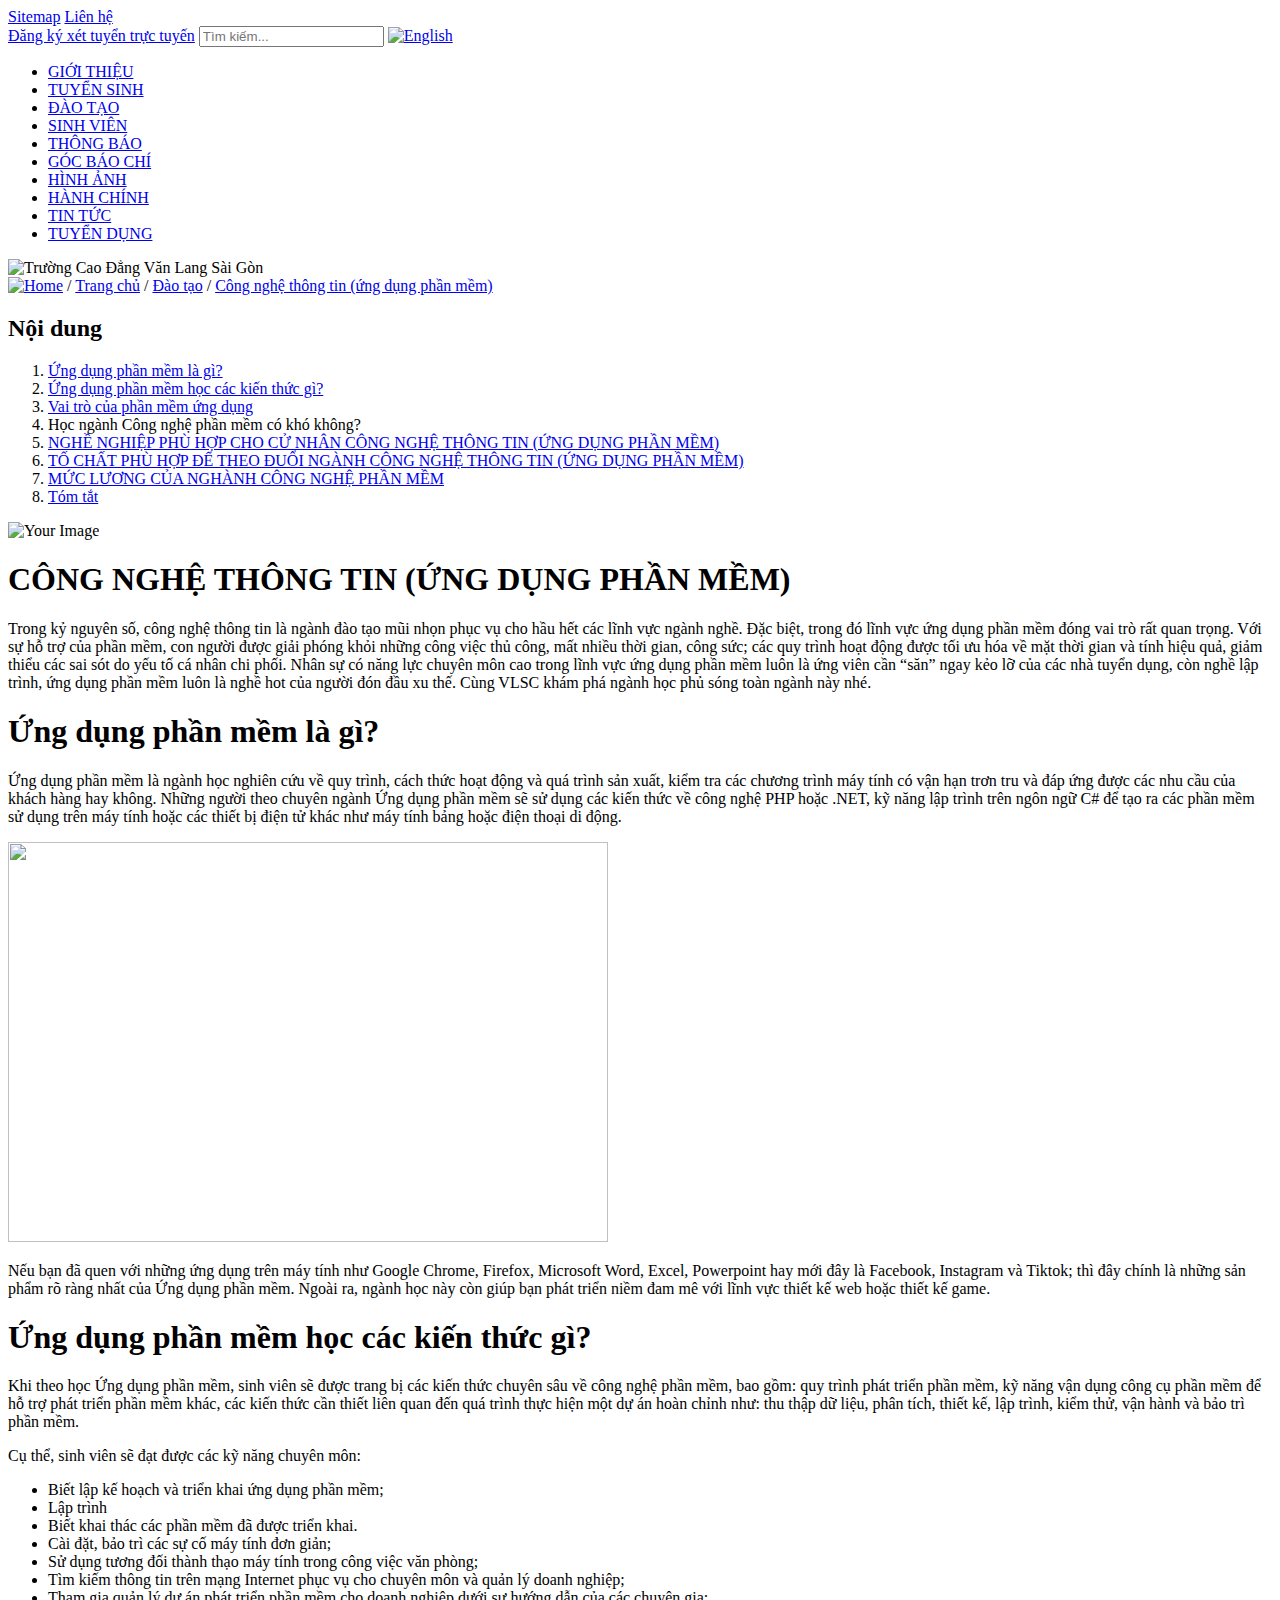
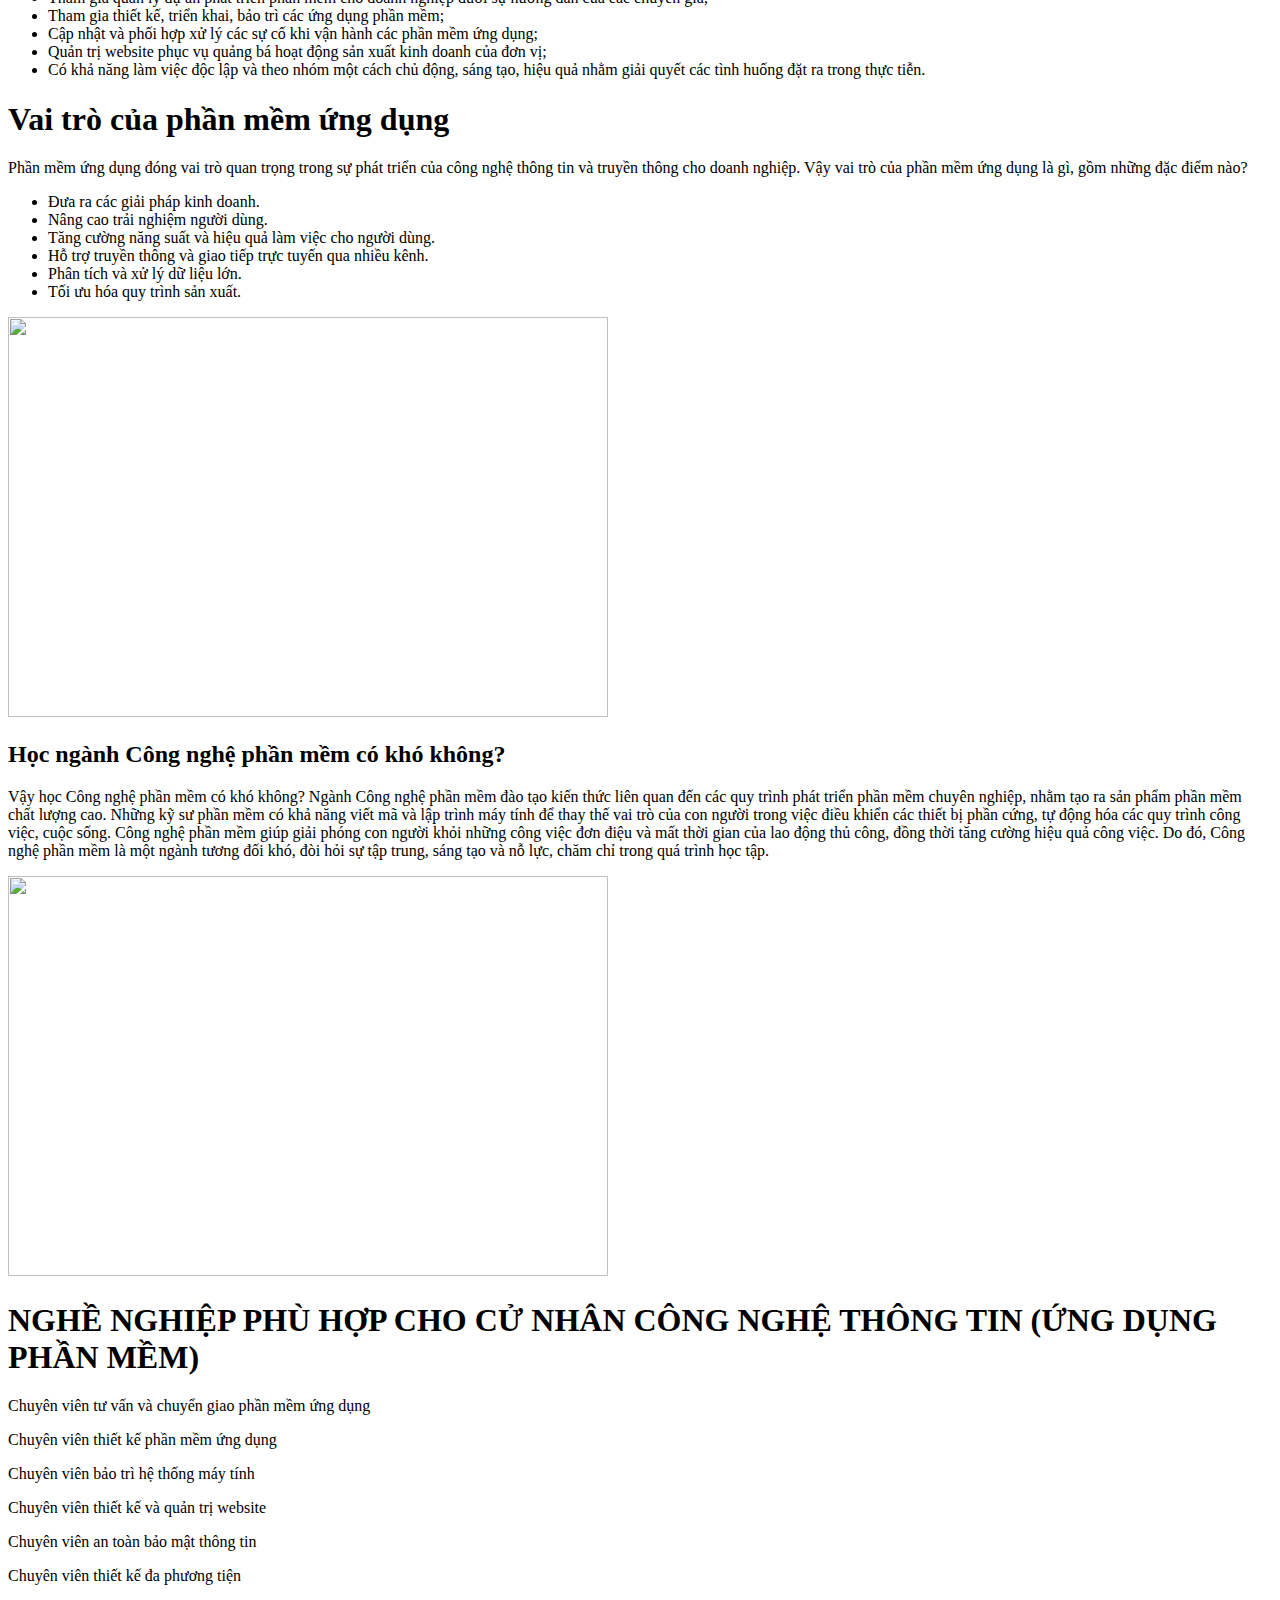
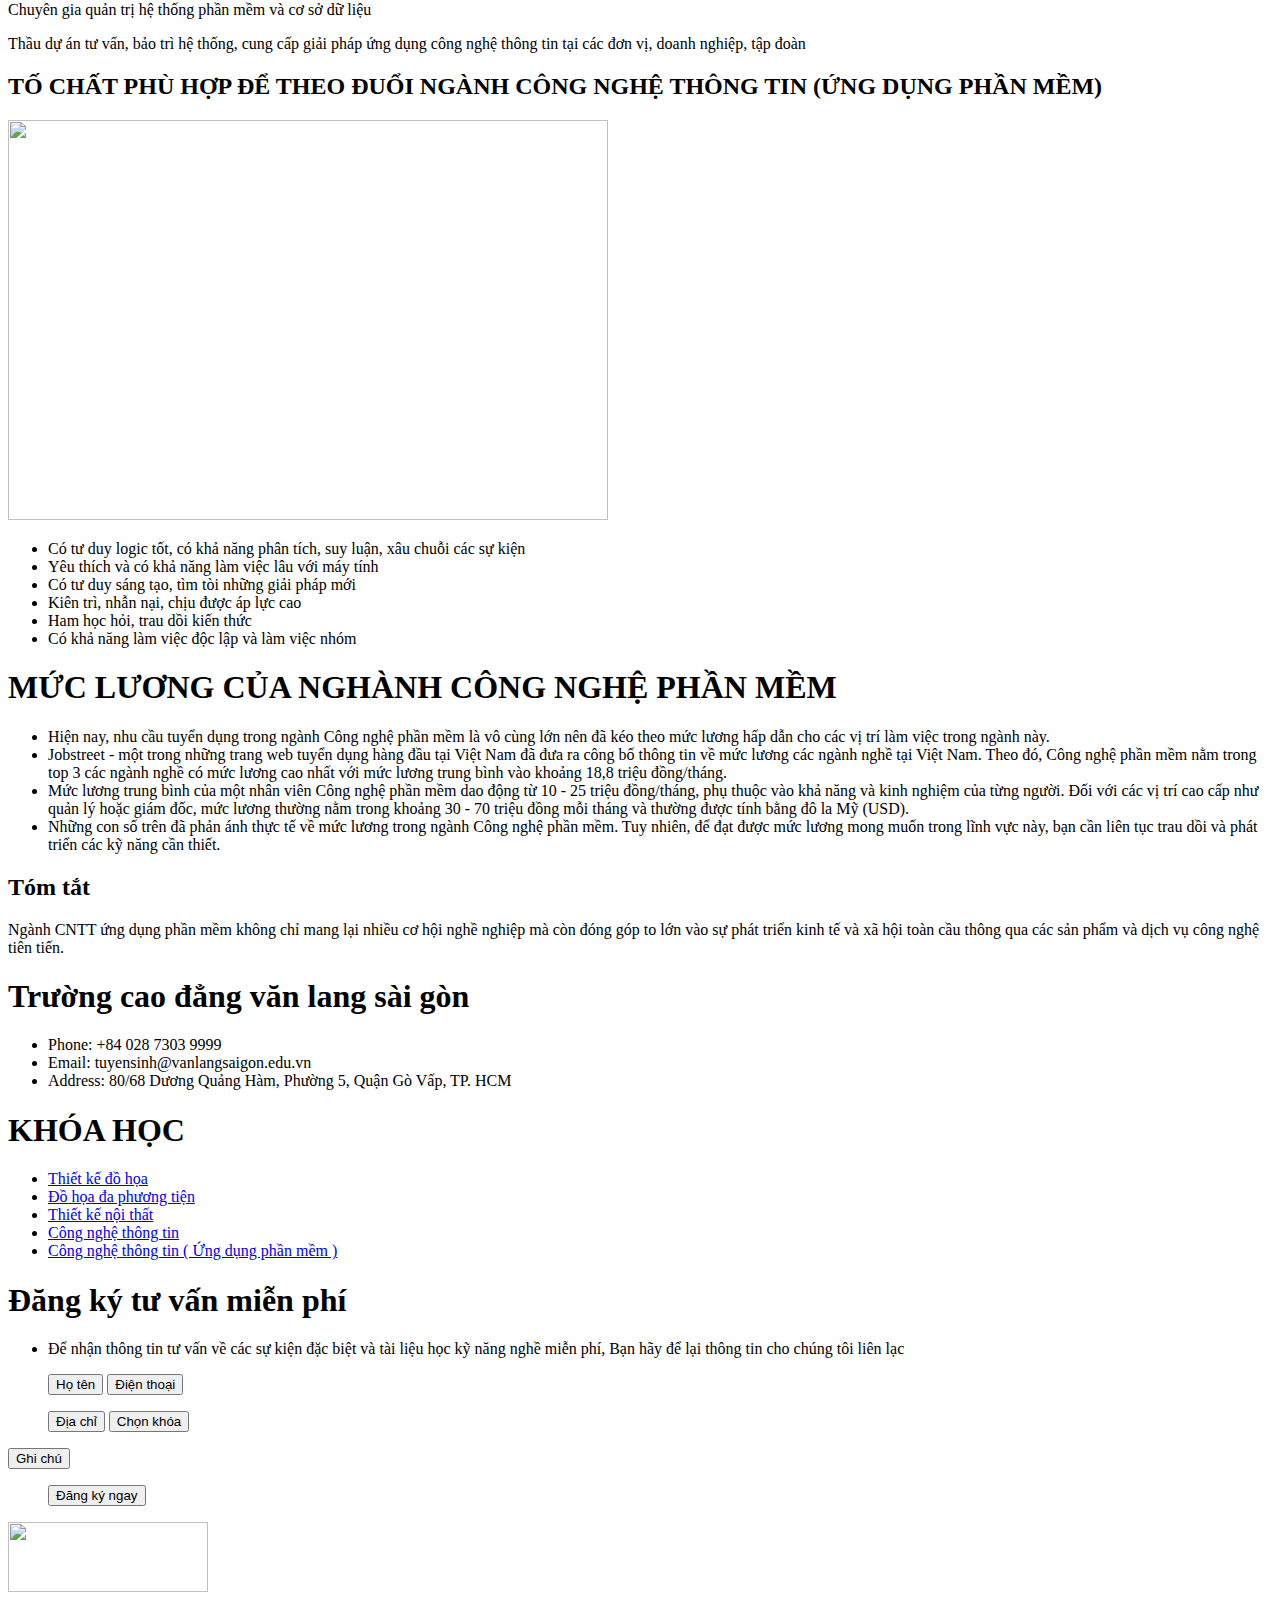
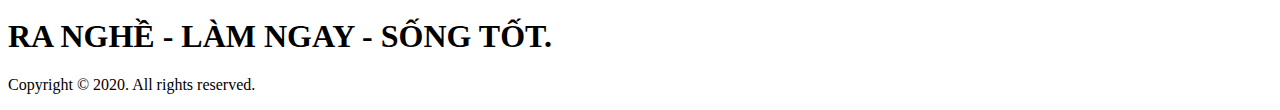
==== CNTT(UDPM).html @ 3baff995 "Add files via upload" ====
<!DOCTYPE html>
<html lang="en">
<head>
    <meta charset="UTF-8">
    <meta name="viewport" content="width=device-width, initial-scale=1.0">
    <title>Trường Cao Đẳng Văn Lang Sài Gòn</title>
    <link rel="stylesheet" href="../DUANCUOIMON/css/css.css">
</head>
    
<body>
    <header>
        

        <div class="top-bar">
            <div class="top-bar-left">
                <a href="#">Sitemap</a>
                <a href="#">Liên hệ</a>
            </div>
            <div class="top-bar-right">
                <a href="#" class="register-button">Đăng ký xét tuyển trực tuyến</a>
                <input type="text" placeholder="Tìm kiếm...">
                <a href="#"><img src="image/English.png" width="40" height="30" alt="English"></a>
                </div>
               
            </div>
        </div>
        
        <div class="top-bar-top">
        <nav>
            <ul>
            <li><a href="https://vanlangsaigon.edu.vn/">GIỚI THIỆU</a></li>
                <li><a href="https://tuyensinh.vanlangsaigon.edu.vn/">TUYỂN SINH</a></li>
                <li><a href="https://daotao.vanlangsaigon.edu.vn/">ĐÀO TẠO</a></li>
                <li><a href="https://sinhvien.vanlangsaigon.edu.vn/">SINH VIÊN</a></li>
                <li><a href="https://thongbao.vanlangsaigon.edu.vn/">THÔNG BÁO</a></li>
                <li><a href="https://gocbaochi.vanlangsaigon.edu.vn/">GÓC BÁO CHÍ</a></li>
                <li><a href="https://hinhanh.vanlangsaigon.edu.vn/">HÌNH ẢNH</a></li>
                <li><a href="https://hanhchinh.vanlangsaigon.edu.vn/">HÀNH CHÍNH</a></li>
                <li><a href="https://tintuc.vanlangsaigon.edu.vn/">TIN TỨC</a></li>
                <li><a href="https://tuyendung.vanlangsaigon.edu.vn/">TUYỂN DỤNG</a></li>
            </ul>
        </nav></div>
    </header>
    <div class="logo" style="background-image: url('image/school.png'); ">
        <img src="image/vlsc.png" alt="Trường Cao Đẳng Văn Lang Sài Gòn">
    </div>

    <nav class="gioithieu">
        <a href="https://vanlangsaigon.edu.vn/"><img src="image/iconhome.png" alt="Home"></a>
        <span> / </span>
        <a href="https://vanlangsaigon.edu.vn/">Trang chủ</a>
        <span> / </span>
        <a href="https://daotao.vanlangsaigon.edu.vn/">Đào tạo</a>
        <span> / </span>
        <a href="https://ungdungphanmem.vanlangsaigon.edu.vn/">Công nghệ thông tin (ứng dụng phần mềm)</a>
    </nav>

    <div class="noidung">
        <h2>Nội dung</h2>
        <ol>
            <li><a href="#ung-dung-phan-mem-la-gi">Ứng dụng phần mềm là gì?</a></li>
            <li><a href="#ung-dung-phan-mem-hoc-kien-thuc-gi">Ứng dụng phần mềm học các kiến thức gì?</a></li>
            <li><a href="#vai-tro-cua-phan-mem-ung-dung">Vai trò của phần mềm ứng dụng</a></li>
            <li><a href="#hoc-nghanh-cong-nghe-phan-mem-co-kho-khong"></a>Học ngành Công nghệ phần mềm có khó không?</li>
            <li><a href="#nghe-nghiep-phu-hop-cho-cu-nhan-cong-nghe-thong-tin-(ung-dung-phan-mem)">NGHỀ NGHIỆP PHÙ HỢP CHO CỬ NHÂN CÔNG NGHỆ THÔNG TIN (ỨNG DỤNG PHẦN MỀM)</a></li>
            <li><a href="#to-chat-phu-hop-de-theo-doi-nghanh-cong-nghe-thong-tin-ung-dung-phan-mem">TỐ CHẤT PHÙ HỢP ĐỂ THEO ĐUỔI NGÀNH CÔNG NGHỆ THÔNG TIN (ỨNG DỤNG PHẦN MỀM)</a></li>
            <li><a href="#muc-luong-cua-nghanh-cong-nghe-phan-mem">MỨC LƯƠNG CỦA NGHÀNH CÔNG NGHỆ PHẦN MỀM</a></li>
            <li><a href="#tom-tat">Tóm tắt</a></li>
        </ol>
    
    </div>

    <div class="container">
        <div class="left">
            <img src="image/desktop.jpg" alt="Your Image">
        </div>
        <div class="middle">
            <div class="text1"><h1>CÔNG NGHỆ THÔNG TIN (ỨNG DỤNG PHẦN MỀM)</h1></div>
            <div class="text2"><p>Trong kỷ nguyên số, công nghệ thông tin là ngành đào tạo mũi nhọn phục vụ cho hầu hết các lĩnh vực ngành nghề. Đặc biệt, trong đó lĩnh vực ứng dụng phần mềm đóng vai trò rất quan trọng. Với sự hỗ trợ của phần mềm, con người được giải phóng khỏi những công việc thủ công, mất nhiều thời gian, công sức; các quy trình hoạt động được tối ưu hóa về mặt thời gian và tính hiệu quả, giảm thiểu các sai sót do yếu tố cá nhân chi phối. Nhân sự có năng lực chuyên môn cao trong lĩnh vực ứng dụng phần mềm luôn là ứng viên cần “săn” ngay kẻo lỡ của các nhà tuyển dụng, còn nghề lập trình, ứng dụng phần mềm luôn là nghề hot của người đón đầu xu thế.
                Cùng VLSC khám phá ngành học phủ sóng toàn ngành này nhé.</p></div>
        
        </div>
       
    </div>
    
    <div class="introduce-1" >
        <div class="introduce-left">
            <h1>Ứng dụng phần mềm là gì?  </h1> 
        </div>
        <div class="introduce-center">
            <p>Ứng dụng phần mềm là ngành học nghiên cứu về quy trình, cách thức hoạt động và quá trình sản xuất, kiểm tra các chương trình máy tính có vận hạn trơn tru và đáp ứng được các nhu cầu của khách hàng hay không. Những người theo chuyên ngành Ứng dụng phần mềm sẽ sử dụng các kiến thức về công nghệ PHP hoặc .NET, kỹ năng lập trình trên ngôn ngữ C# để tạo ra các phần mềm sử dụng trên máy tính hoặc các thiết bị điện tử khác như máy tính bảng hoặc điện thoại di động.</p>
        </div>
        <div class="introduce-image">
            <img src="image/udpm.jpg" width="600" height="400" >
        </div>
        <p>Nếu bạn đã quen với những ứng dụng trên máy tính như Google Chrome, Firefox, Microsoft Word, Excel, Powerpoint hay mới đây là Facebook, Instagram và Tiktok; thì đây chính là những sản phẩm rõ ràng nhất của Ứng dụng phần mềm. Ngoài ra, ngành học này còn giúp bạn phát triển niềm đam mê với lĩnh vực thiết kế web hoặc thiết kế game. 
        </p>
    </div>
    
    <div class="introduce-2">
        <div class="mota">
            <h1>Ứng dụng phần mềm học các kiến thức gì?   </h1>
        </div>
        <p>Khi theo học Ứng dụng phần mềm, sinh viên sẽ được trang bị các kiến thức chuyên sâu về công nghệ phần mềm, bao gồm: quy trình phát triển phần mềm, kỹ năng vận dụng công cụ phần mềm để hỗ trợ phát triển phần mềm khác, các kiến thức cần thiết liên quan đến quá trình thực hiện một dự án hoàn chỉnh như: thu thập dữ liệu, phân tích, thiết kế, lập trình, kiểm thử, vận hành và bảo trì phần mềm.              </p>
        <p>Cụ thể, sinh viên sẽ đạt được các kỹ năng chuyên môn:   </p>    

        <div class="danhdau">
            <ul>
                <li>Biết lập kế hoạch và triển khai ứng dụng phần mềm;</li>
                <li>Lập trình</li>
                <li>Biết khai thác các phần mềm đã được triển khai.</li>
                <li>Cài đặt, bảo trì các sự cố máy tính đơn giản;</li>
                <li>Sử dụng tương đối thành thạo máy tính trong công việc văn phòng;</li>
                <li>Tìm kiếm thông tin trên mạng Internet phục vụ cho chuyên môn và quản lý doanh nghiệp;</li>
                <li>Tham gia quản lý dự án phát triển phần mềm cho doanh nghiệp dưới sự hướng dẫn của các chuyên gia;</li>
                <li>Tham gia thiết kế, triển khai, bảo trì các ứng dụng phần mềm;</li>
                <li>Cập nhật và phối hợp xử lý các sự cố khi vận hành các phần mềm ứng dụng;</li>
                <li>Quản trị website phục vụ quảng bá hoạt động sản xuất kinh doanh của đơn vị;</li>
                <li>Có khả năng làm việc độc lập và theo nhóm một cách chủ động, sáng tạo, hiệu quả nhằm giải quyết các tình huống đặt ra trong thực tiễn.</li>
            </ul>
        </div>
    </div>
       
    <div class="Hero Section">
         <div class="hero Section-1">
            <h1>Vai trò của phần mềm ứng dụng</h1>
            <p>Phần mềm ứng dụng đóng vai trò quan trọng trong sự phát triển của công nghệ thông tin và truyền thông cho doanh nghiệp. Vậy vai trò của phần mềm ứng dụng là gì, gồm những đặc điểm nào?
</p>
            <div class="hero Section-2">
                <ul>
                    <li>Đưa ra các giải pháp kinh doanh.</li>
                    <li>Nâng cao trải nghiệm người dùng.</li>
                    <li>Tăng cường năng suất và hiệu quả làm việc cho người dùng.</li>
                    <li>Hỗ trợ truyền thông và giao tiếp trực tuyến qua nhiều kênh.</li>
                    <li>Phân tích và xử lý dữ liệu lớn.</li>
                    <li>Tối ưu hóa quy trình sản xuất.</li>
                </ul>
            </div>
            <div class="hero Section-3">
                <img src="image/anh1.webp" width="600" height="400">
        
    </div>
</div>

    <div class="giua">
        <div class="giua-left">
            <h2>Học ngành Công nghệ phần mềm có khó không? </h2>
        </div>
        <div class="giua-right">
            <p>Vậy học Công nghệ phần mềm có khó không? Ngành Công nghệ phần mềm đào tạo kiến thức liên quan đến các quy trình phát triển phần mềm chuyên nghiệp, nhằm tạo ra sản phẩm phần mềm chất lượng cao. Những kỹ sư phần mềm có khả năng viết mã và lập trình máy tính để thay thế vai trò của con người trong việc điều khiển các thiết bị phần cứng, tự động hóa các quy trình công việc, cuộc sống. Công nghệ phần mềm giúp giải phóng con người khỏi những công việc đơn điệu và mất thời gian của lao động thủ công, đồng thời tăng cường hiệu quả công việc. Do đó, Công nghệ phần mềm là một ngành tương đối khó, đòi hỏi sự tập trung, sáng tạo và nỗ lực, chăm chỉ trong quá trình học tập.</p>
        <div class="giua-image">
            <img src="image/456.jpg" width="600" height="400">
        </div>
    </div>

    

        <div class="container-footer">
            <h1 class="title">NGHỀ NGHIỆP PHÙ HỢP CHO CỬ NHÂN CÔNG NGHỆ THÔNG TIN (ỨNG DỤNG PHẦN MỀM)</h1>
            <div class="grid">
                <div class="grid-item" style="background-image: url('image/1.jpg');">
                    <p>Chuyên viên tư vấn và chuyển giao phần mềm ứng dụng</p>
                </div>
                <div class="grid-item" style="background-image: url('image/2.jpg');">
                    <p>Chuyên viên thiết kế phần mềm ứng dụng</p>
                </div>
                <div class="grid-item" style="background-image: url('image/3.jpg');">
                    <p>Chuyên viên bảo trì hệ thống máy tính</p>
                </div>
                <div class="grid-item" style="background-image: url('image/4.jpg');">
                    <p>Chuyên viên thiết kế và quản trị website</p>
                </div>
                <div class="grid-item" style="background-image: url('image/5.jpg');">
                    <p>Chuyên viên an toàn bảo mật thông tin</p>
                </div>
                <div class="grid-item" style="background-image: url('image/6.jpg');">
                    <p>Chuyên viên thiết kế đa phương tiện</p>
                </div>
                <div class="grid-item" style="background-image: url('image/7.jpg');">
                    <p>Chuyên gia quản trị hệ thống phần mềm và cơ sở dữ liệu</p>
                </div>
                <div class="grid-item" style="background-image: url('image/8.jpg');">
                    <p>Thầu dự án tư vấn, bảo trì hệ thống, cung cấp giải pháp ứng dụng công nghệ thông tin tại các đơn vị, doanh nghiệp, tập đoàn</p>
                </div>
            </div>
        </div>

        <div class="footer-footer-near">
            <div class="footer-text">
                <h2>TỐ CHẤT PHÙ HỢP ĐỂ THEO ĐUỔI NGÀNH CÔNG NGHỆ THÔNG TIN (ỨNG DỤNG PHẦN MỀM)</h2>
            </div>
            <div class="footer-footer-image">
                <img src="image/123.jpg" width="600" height="400">
            <div class="text-center">
                <ul>
                    <li>Có tư duy logic tốt, có khả năng phân tích, suy luận, xâu chuỗi các sự kiện</li>
                    <li>Yêu thích và có khả năng làm việc lâu với máy tính</li>
                    <li>Có tư duy sáng tạo, tìm tòi những giải pháp mới</li>
                    <li>Kiên trì, nhẫn nại, chịu được áp lực cao</li>
                    <li>Ham học hỏi, trau dồi kiến thức</li>
                    <li>Có khả năng làm việc độc lập và làm việc nhóm</li>
                </ul>
            </div>
        </div>

        <div class="footer">
            <div class="footer-left">
                <h1>MỨC LƯƠNG CỦA NGHÀNH CÔNG NGHỆ PHẦN MỀM</h1>
            </div>
            <div class="footer-right">
                <ul>
                    <li>Hiện nay, nhu cầu tuyển dụng trong ngành Công nghệ phần mềm là vô cùng lớn nên đã kéo theo mức lương hấp dẫn cho các vị trí làm việc trong ngành này. </li>
                    <li>Jobstreet - một trong những trang web tuyển dụng hàng đầu tại Việt Nam đã đưa ra công bố thông tin về mức lương các ngành nghề tại Việt Nam. Theo đó, Công nghệ phần mềm nằm trong top 3 các ngành nghề có mức lương cao nhất với mức lương trung bình vào khoảng 18,8 triệu đồng/tháng. </li>
                    <li>Mức lương trung bình của một nhân viên Công nghệ phần mềm dao động từ 10 - 25 triệu đồng/tháng, phụ thuộc vào khả năng và kinh nghiệm của từng người. Đối với các vị trí cao cấp như quản lý hoặc giám đốc, mức lương thường nằm trong khoảng 30 - 70 triệu đồng mỗi tháng và thường được tính bằng đô la Mỹ (USD). </li>
                    <li>Những con số trên đã phản ánh thực tế về mức lương trong ngành Công nghệ phần mềm. Tuy nhiên, để đạt được mức lương mong muốn trong lĩnh vực này, bạn cần liên tục trau dồi và phát triển các kỹ năng cần thiết. </li>
                </ul>
        
        </div>

        <div class="cuoi">
            <h2 class="title-1">Tóm tắt
                </h2>
              <p class="title-2">Ngành CNTT ứng dụng phần mềm không chỉ mang lại nhiều cơ hội nghề nghiệp mà còn đóng góp to lớn vào sự phát triển kinh tế và xã hội toàn cầu thông qua các sản phẩm và dịch vụ công nghệ tiên tiến.</p>  
        </div>

        <footer>
            <div class="footer-content">
                <div class="footer-section">
                    <h1>Trường cao đẳng văn lang sài gòn</h1>
                    <ul>
                        <li>Phone: +84 028 7303 9999</li>
                        <li>Email: tuyensinh@vanlangsaigon.edu.vn</li>
                        <li>Address: 80/68 Dương Quảng Hàm, Phường 5, Quận Gò Vấp, TP. HCM</li>
                    </ul>
                </div>
                
                <div class="footer-section">
                   
                    <h1>KHÓA HỌC</h1>
                   <ul>
                    <li><a href="https://thietkedohoa.vanlangsaigon.edu.vn">Thiết kế đồ họa</a></li>
                    <li><a href="https://dohoadaphuongtien.vanlangsaigon.edu.vn">Đồ họa đa phương tiện</a></li>
                    <li><a href="https://thietkenoithat.vanlangsaigon.edu.vn">Thiết kế nội thất</a></li>
                    <li><a href="https://congnghethongtin.vanlangsaigon.edu.vn">Công nghệ thông tin</a></li>
                    <li><a href="https://ungdungphanmem.vanlangsaigon.edu.vn">Công nghệ thông tin ( Ứng dụng phần mềm )</a></li>
                   </ul>
                </div>
                <div class="footer-section">
                    <h1>Đăng ký tư vấn miễn phí</h1>
                    <ul><li>Để nhận thông tin tư vấn về các sự kiện đặc biệt và tài liệu học kỹ năng nghề miễn phí, Bạn hãy để lại thông tin cho chúng tôi liên lạc</li></ul>
                   <ul>
                    <button class="btn1">Họ tên</button>
                    <button class="btn2">Điện thoại</button></ul> 
                   <ul><button class="btn3">Địa chỉ</button>
                    <button class="btn4">Chọn khóa</button></ul> 
                    <button class="btn5">Ghi chú</button>
                  <ul><button class="btn6">Đăng ký ngay</button></ul>  
                   
                   
                </div>
            </div>
            
            
            <div class="footer-logo">
                <img src="image/logovlsc.png" width="200" height="70">
            </div>
            <div class="footer-bottom">
                <h1> RA NGHỀ - LÀM NGAY - SỐNG TỐT.</h1>
                <p>Copyright © 2020. All rights reserved.</p>
            </div>
        </div>
    </body>
    </html>
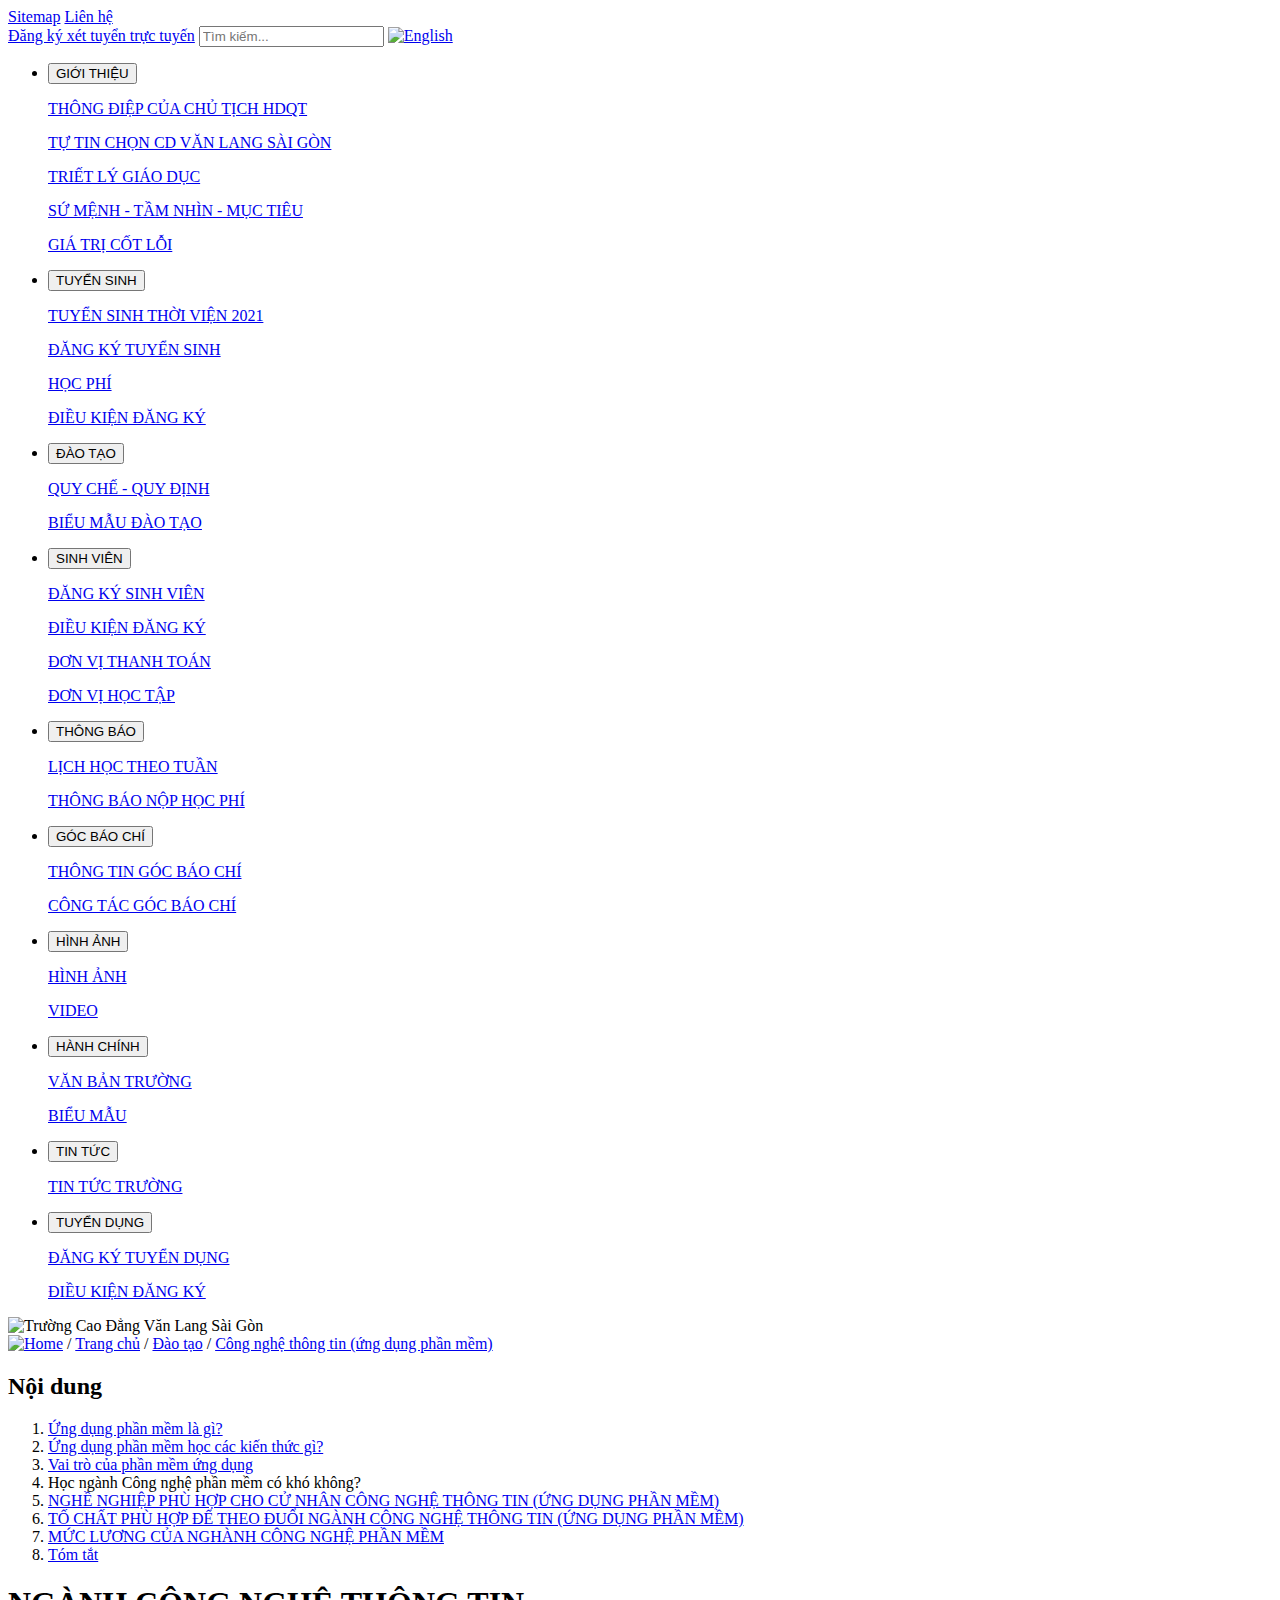
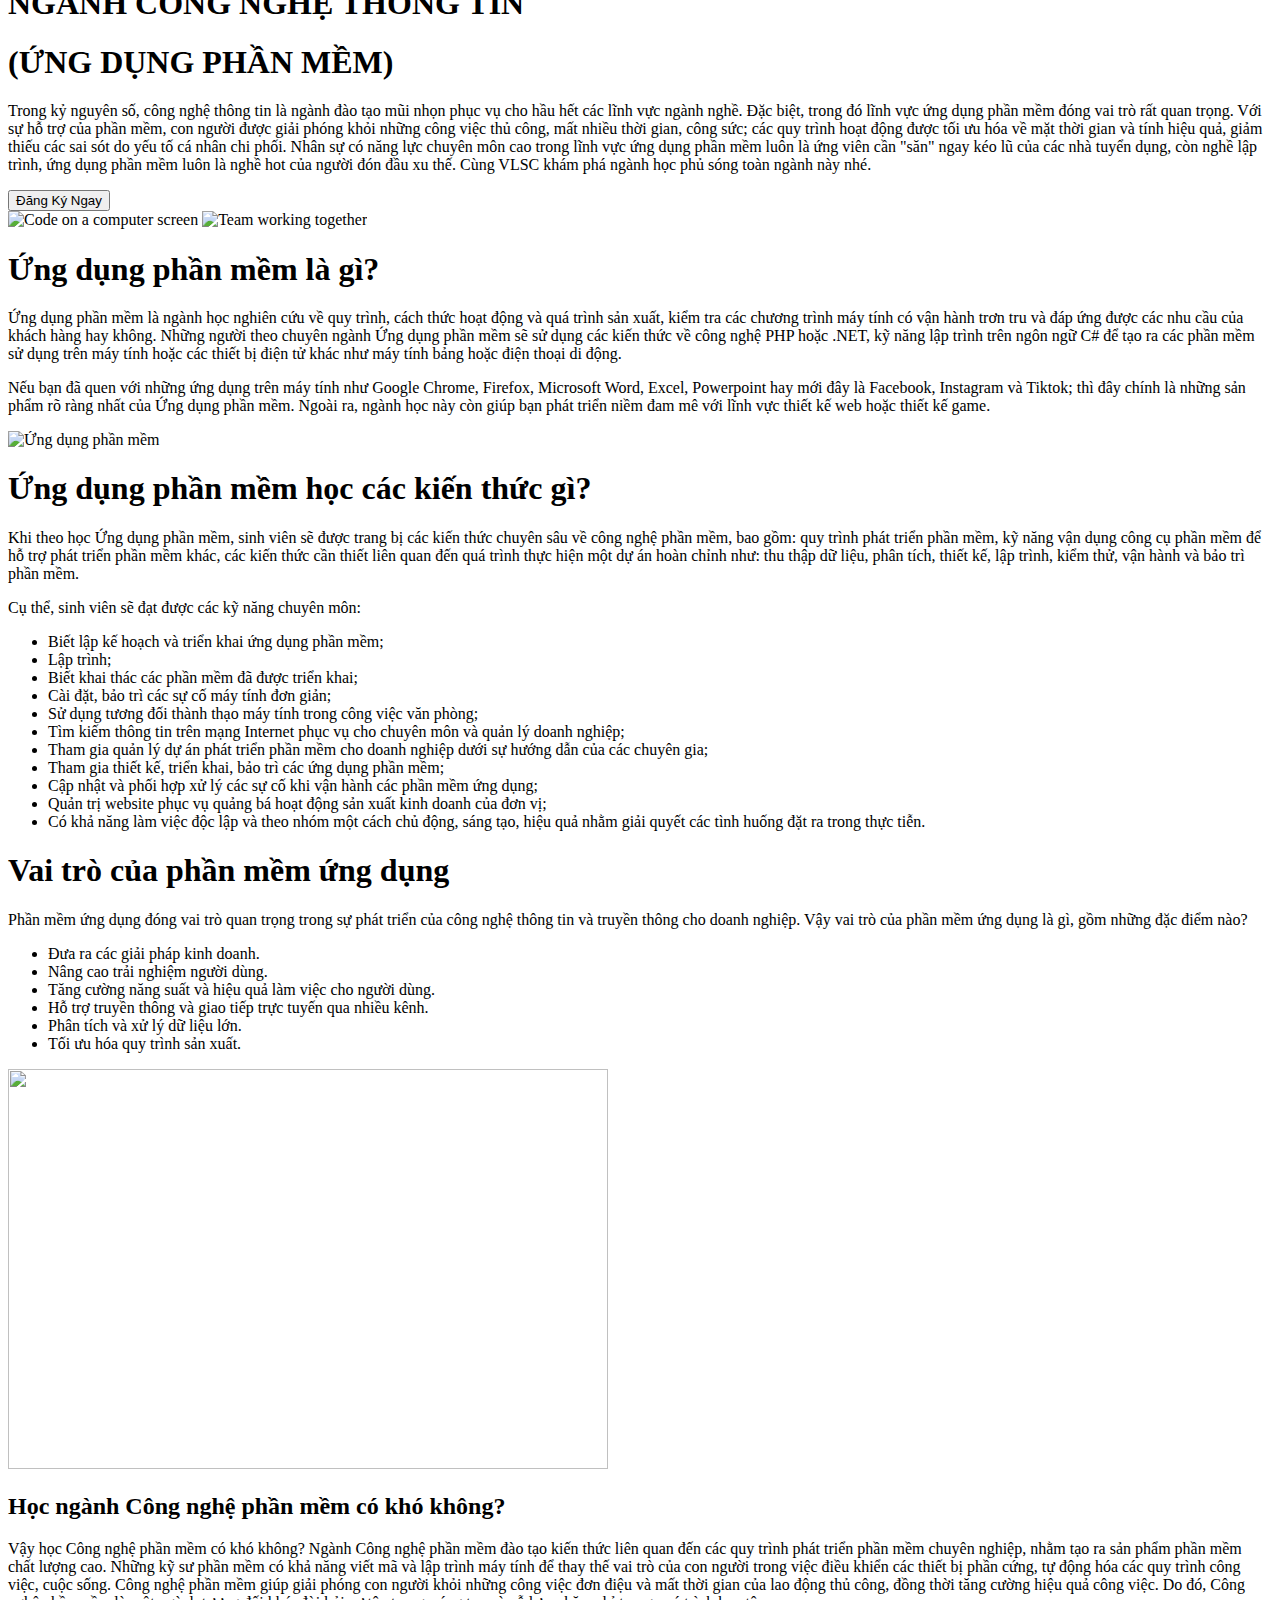
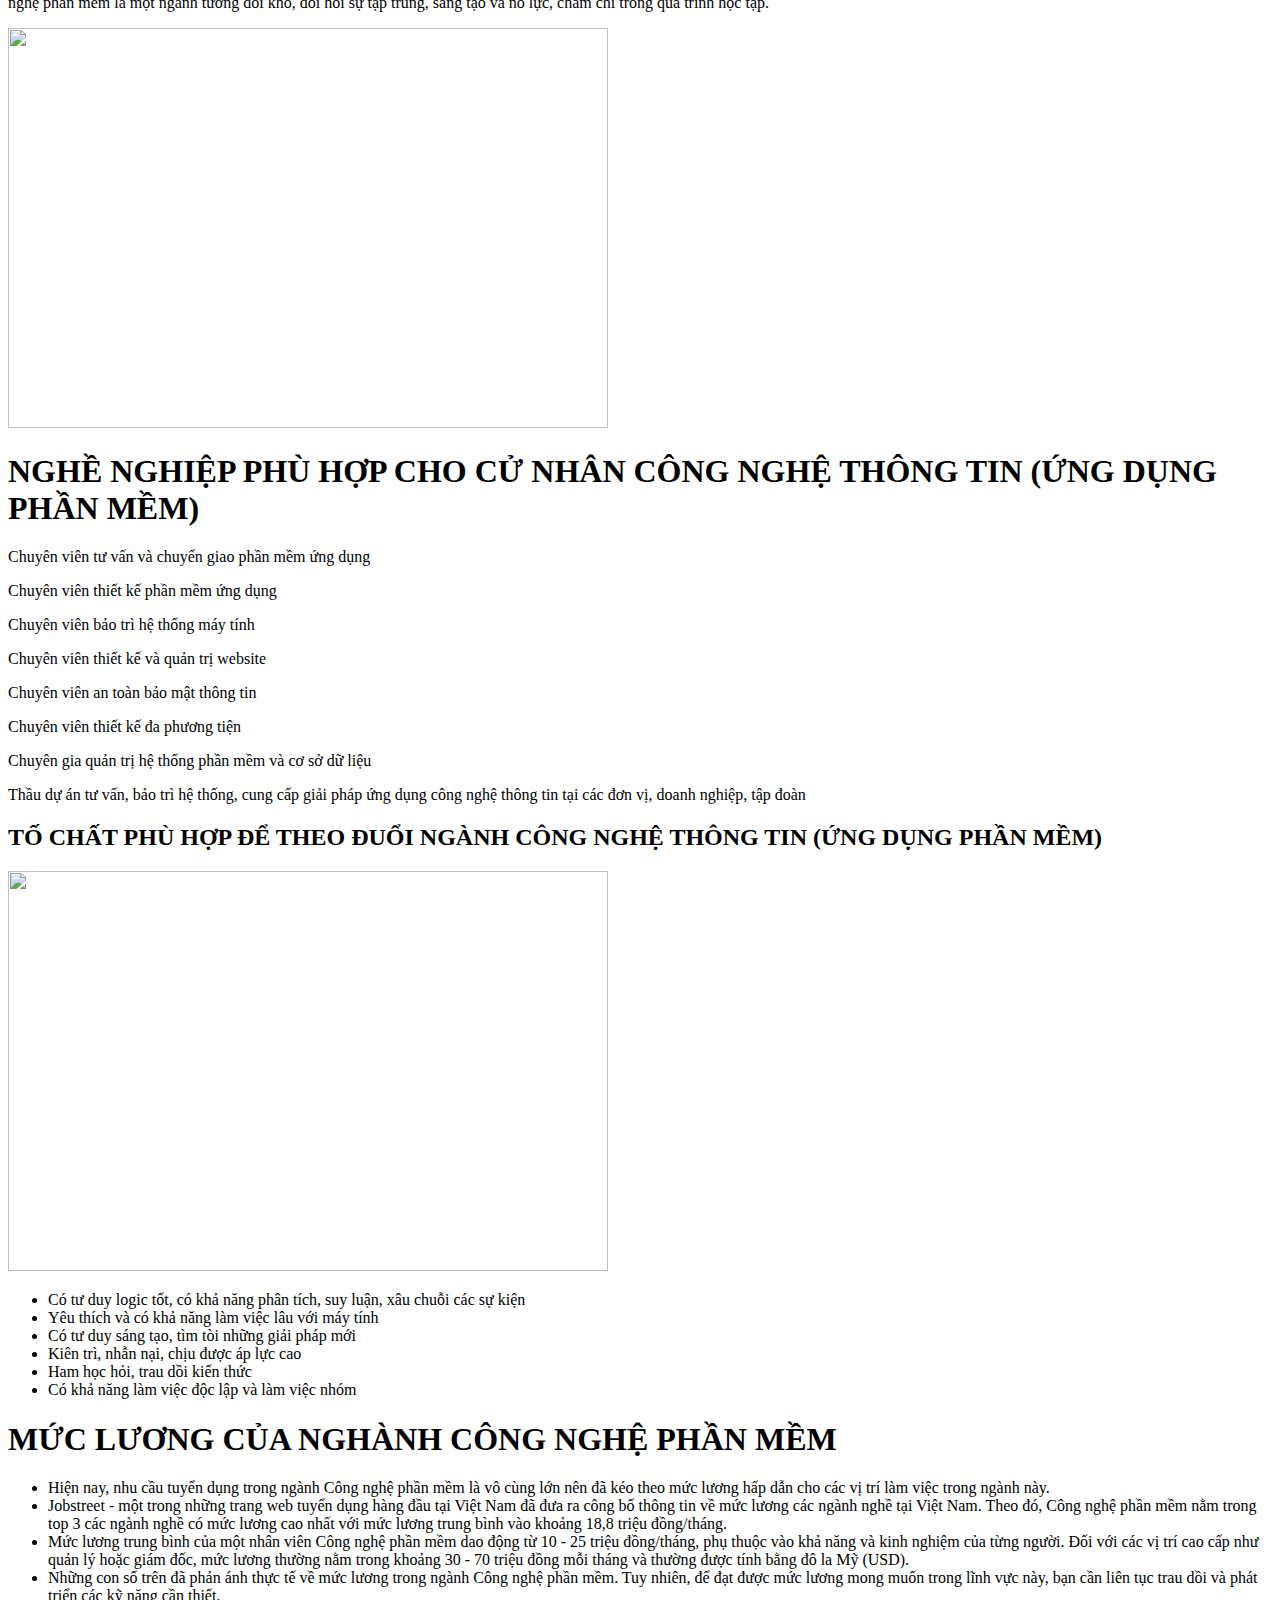
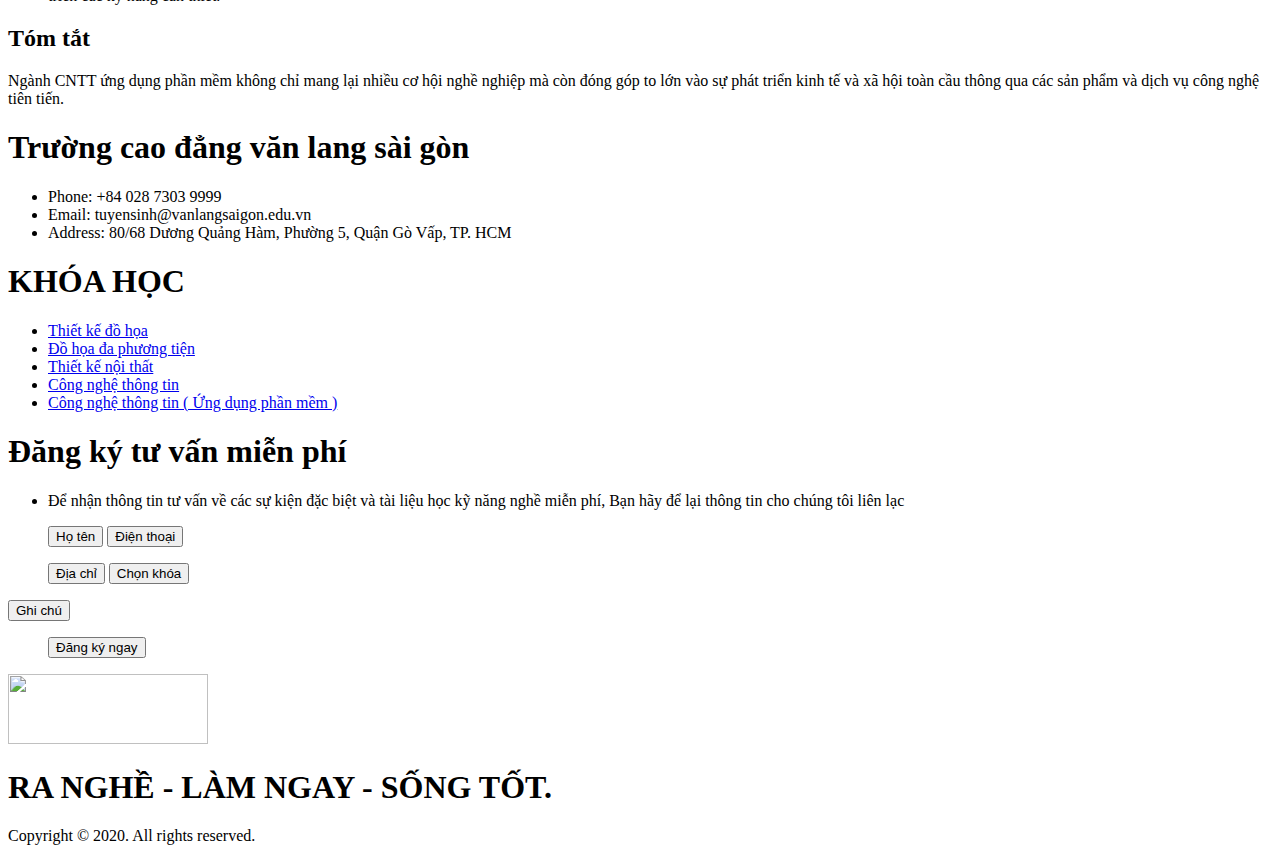
==== commit c000b7fe: "Add files via upload" ====
--- a/CNTT(UDPM).html
+++ b/CNTT(UDPM).html
@@ -1,17 +1,17 @@
-<!DOCTYPE html>
+   <!DOCTYPE html>
 <html lang="en">
 <head>
     <meta charset="UTF-8">
     <meta name="viewport" content="width=device-width, initial-scale=1.0">
     <title>Trường Cao Đẳng Văn Lang Sài Gòn</title>
-    <link rel="stylesheet" href="../DUANCUOIMON/css/css.css">
+    <link href="https://cdn.jsdelivr.net/npm/bootstrap@5.0.2/dist/css/bootstrap.min.css" rel="stylesheet" integrity="sha384-EVSTQN3/azprG1Anm3QDgpJLIm9Nao0Yz1ztcQTwFspd3yD65VohhpuuCOmLASjC" crossorigin="anonymous">
+    <link rel="stylesheet" href="../HTML_CSS_UDPM_HK3/css/css.css">
+    
 </head>
-    
 <body>
+    
     <header>
-        
-
-        <div class="top-bar">
+         <div class="top-bar">
             <div class="top-bar-left">
                 <a href="#">Sitemap</a>
                 <a href="#">Liên hệ</a>
@@ -28,19 +28,88 @@
         <div class="top-bar-top">
         <nav>
             <ul>
-            <li><a href="https://vanlangsaigon.edu.vn/">GIỚI THIỆU</a></li>
-                <li><a href="https://tuyensinh.vanlangsaigon.edu.vn/">TUYỂN SINH</a></li>
-                <li><a href="https://daotao.vanlangsaigon.edu.vn/">ĐÀO TẠO</a></li>
-                <li><a href="https://sinhvien.vanlangsaigon.edu.vn/">SINH VIÊN</a></li>
-                <li><a href="https://thongbao.vanlangsaigon.edu.vn/">THÔNG BÁO</a></li>
-                <li><a href="https://gocbaochi.vanlangsaigon.edu.vn/">GÓC BÁO CHÍ</a></li>
-                <li><a href="https://hinhanh.vanlangsaigon.edu.vn/">HÌNH ẢNH</a></li>
-                <li><a href="https://hanhchinh.vanlangsaigon.edu.vn/">HÀNH CHÍNH</a></li>
-                <li><a href="https://tintuc.vanlangsaigon.edu.vn/">TIN TỨC</a></li>
-                <li><a href="https://tuyendung.vanlangsaigon.edu.vn/">TUYỂN DỤNG</a></li>
+                <li>
+                    <button class="tab" onclick="openTable(event, 'GIOITHIEU')">GIỚI THIỆU</button>
+                    <div id="GIOITHIEU" class="tabcontent">
+                        <a href="#"><p>THÔNG ĐIỆP CỦA CHỦ TỊCH HDQT</p></a>
+                        <a href="#"><P>TỰ TIN CHỌN CD VĂN LANG SÀI GÒN</P></a>
+                        <a href="#"><p>TRIẾT LÝ GIÁO DỤC</p></a>
+                        <a href="#"><p>SỨ MỆNH - TẦM NHÌN - MỤC TIÊU</p></a>
+                        <a href="#"><p>GIÁ TRỊ CỐT LỖI</p></a>
+                    </div>
+                </li>
+                
+                <li>
+                    <button class="tab" onclick="openTable(event, 'TUYENSINH')">TUYỂN SINH</button>
+                    <div id="TUYENSINH" class="tabcontent">
+                        <a href="#"><p>TUYỂN SINH THỜI VIỆN 2021</p></a>
+                        <a href="#"><p>ĐĂNG KÝ TUYỂN SINH</p></a>
+                        <a href="#"><p>HỌC PHÍ</p></a>
+                        <a href="#"><p>ĐIỀU KIỆN ĐĂNG KÝ</p></a>
+                        </div>
+                </li>
+                <li>
+                    <button class="tab" onclick="openTable(event, 'DAOTAO')">ĐÀO TẠO</button>
+                    <div id="DAOTAO" class="tabcontent">
+                        <a href="#"><p>QUY CHẾ - QUY ĐỊNH</p></a>
+                        <a href="#"><p>BIỂU MẪU ĐÀO TẠO</p></a>
+                    </div> 
+                </li>
+                <li>
+                    <button class="tab" onclick="openTable(event, 'SINHVIEN')">SINH VIÊN</button>
+                    <div id="SINHVIEN" class="tabcontent">
+                        <a href="#"><p>ĐĂNG KÝ SINH VIÊN</p></a>
+                        <a href="#"><p>ĐIỀU KIỆN ĐĂNG KÝ</p></a>
+                        <a href="#"><p>ĐƠN VỊ THANH TOÁN</p></a>
+                        <a href="#"><p>ĐƠN VỊ HỌC TẬP</p></a>
+                        </div>
+                </li>
+                <li>
+                    <button class="tab" onclick="openTable(event, 'THONGBAO')">THÔNG BÁO</button>
+                    <div id="THONGBAO" class="tabcontent">
+                        <a href="#"><p>LỊCH HỌC THEO TUẦN</p></a>
+                        <a href="#"><p>THÔNG BÁO NỘP HỌC PHÍ</p></a>
+                        </div>
+                </li>
+                <li>
+                    <button class="tab" onclick="openTable(event, 'GOCBAOCHI')">GÓC BÁO CHÍ</button>
+                    <div id="GOCBAOCHI" class="tabcontent">
+                        <a href="#"><p>THÔNG TIN GÓC BÁO CHÍ</p></a>
+                        <a href="#"><p>CÔNG TÁC GÓC BÁO CHÍ</p></a>
+                    </div>   
+                </li>
+                <li>
+                    <button class="tab" onclick="openTable(event, 'HINHANH')">HÌNH ẢNH</button>
+                    <div id="HINHANH" class="tabcontent">
+                        <a href="#"><p>HÌNH ẢNH</p></a>
+                        <a href="#"><p>VIDEO</p></a>
+                    </div>
+                </li>
+                <li>
+                    <button class="tab" onclick="openTable(event, 'HANHCHINH')">HÀNH CHÍNH</button>
+                    <div id="HANHCHINH" class="tabcontent">
+                        <a href="#"><p>VĂN BẢN TRƯỜNG</p></a>
+                        <a href="#"><p>BIỂU MẪU</p></a>
+                    </div>
+                </li>
+                <li>
+                    <button class="tab" onclick="openTable(event, 'TINTUC')">TIN TỨC</button>
+                    <div id="TINTUC" class="tabcontent">
+                        <a href="#"><p>TIN TỨC TRƯỜNG</p></a>
+                    </div>
+                </li>
+                <li>
+                    <button class="tab" onclick="openTable(event, 'TUYENDUNG')">TUYỂN DỤNG</button>
+                    <div id="TUYENDUNG" class="tabcontent">
+                        <a href="#"><p>ĐĂNG KÝ TUYỂN DỤNG</p></a>
+                        <a href="#"><p>ĐIỀU KIỆN ĐĂNG KÝ</p></a>
+                        </div>
+                </li>
             </ul>
-        </nav></div>
-    </header>
+            
+        </nav>
+        </div>       
+        </header>
     <div class="logo" style="background-image: url('image/school.png'); ">
         <img src="image/vlsc.png" alt="Trường Cao Đẳng Văn Lang Sài Gòn">
     </div>
@@ -71,44 +140,46 @@
     </div>
 
     <div class="container">
-        <div class="left">
-            <img src="image/desktop.jpg" alt="Your Image">
-        </div>
-        <div class="middle">
-            <div class="text1"><h1>CÔNG NGHỆ THÔNG TIN (ỨNG DỤNG PHẦN MỀM)</h1></div>
-            <div class="text2"><p>Trong kỷ nguyên số, công nghệ thông tin là ngành đào tạo mũi nhọn phục vụ cho hầu hết các lĩnh vực ngành nghề. Đặc biệt, trong đó lĩnh vực ứng dụng phần mềm đóng vai trò rất quan trọng. Với sự hỗ trợ của phần mềm, con người được giải phóng khỏi những công việc thủ công, mất nhiều thời gian, công sức; các quy trình hoạt động được tối ưu hóa về mặt thời gian và tính hiệu quả, giảm thiểu các sai sót do yếu tố cá nhân chi phối. Nhân sự có năng lực chuyên môn cao trong lĩnh vực ứng dụng phần mềm luôn là ứng viên cần “săn” ngay kẻo lỡ của các nhà tuyển dụng, còn nghề lập trình, ứng dụng phần mềm luôn là nghề hot của người đón đầu xu thế.
-                Cùng VLSC khám phá ngành học phủ sóng toàn ngành này nhé.</p></div>
-        
-        </div>
-       
-    </div>
-    
-    <div class="introduce-1" >
+        <div class="content-123" >
+            <div class="h-11"><h1>NGÀNH CÔNG NGHỆ THÔNG TIN </h1></div>
+            <div class="container-h1"><h1>(ỨNG DỤNG PHẦN MỀM)</h1></div>
+            <div class="h-11"><p>
+                Trong kỷ nguyên số, công nghệ thông tin là ngành đào tạo mũi nhọn phục vụ cho hầu hết các lĩnh vực ngành nghề. Đặc biệt, trong đó lĩnh vực ứng dụng phần mềm đóng vai trò rất quan trọng. Với sự hỗ trợ của phần mềm, con người được giải phóng khỏi những công việc thủ công, mất nhiều thời gian, công sức; các quy trình hoạt động được tối ưu hóa về mặt thời gian và tính hiệu quả, giảm thiếu các sai sót do yếu tố cá nhân chi phối. Nhân sự có năng lực chuyên môn cao trong lĩnh vực ứng dụng phần mềm luôn là ứng viên cần "săn" ngay kéo lũ của các nhà tuyển dụng, còn nghề lập trình, ứng dụng phần mềm luôn là nghề hot của người đón đầu xu thế. Cùng VLSC khám phá ngành học phủ sóng toàn ngành này nhé.
+            </p></div>
+            <button onclick="register()">Đăng Ký Ngay</button>
+        </div>
+        <div class="images">
+            <img src="../HTML_CSS_UDPM_HK3/Image/11.jpg" alt="Code on a computer screen">
+            <img src="../HTML_CSS_UDPM_HK3/Image/12.jpg" alt="Team working together">
+        </div>
+    </div>
+    
+    <div class="introduce-1">
         <div class="introduce-left">
-            <h1>Ứng dụng phần mềm là gì?  </h1> 
-        </div>
-        <div class="introduce-center">
-            <p>Ứng dụng phần mềm là ngành học nghiên cứu về quy trình, cách thức hoạt động và quá trình sản xuất, kiểm tra các chương trình máy tính có vận hạn trơn tru và đáp ứng được các nhu cầu của khách hàng hay không. Những người theo chuyên ngành Ứng dụng phần mềm sẽ sử dụng các kiến thức về công nghệ PHP hoặc .NET, kỹ năng lập trình trên ngôn ngữ C# để tạo ra các phần mềm sử dụng trên máy tính hoặc các thiết bị điện tử khác như máy tính bảng hoặc điện thoại di động.</p>
-        </div>
-        <div class="introduce-image">
-            <img src="image/udpm.jpg" width="600" height="400" >
-        </div>
-        <p>Nếu bạn đã quen với những ứng dụng trên máy tính như Google Chrome, Firefox, Microsoft Word, Excel, Powerpoint hay mới đây là Facebook, Instagram và Tiktok; thì đây chính là những sản phẩm rõ ràng nhất của Ứng dụng phần mềm. Ngoài ra, ngành học này còn giúp bạn phát triển niềm đam mê với lĩnh vực thiết kế web hoặc thiết kế game. 
-        </p>
+            <h1>Ứng dụng phần mềm là gì?</h1>
+        </div>
+        <div class="introduce-content">
+            <div class="introduce-center">
+                <p>Ứng dụng phần mềm là ngành học nghiên cứu về quy trình, cách thức hoạt động và quá trình sản xuất, kiểm tra các chương trình máy tính có vận hành trơn tru và đáp ứng được các nhu cầu của khách hàng hay không. Những người theo chuyên ngành Ứng dụng phần mềm sẽ sử dụng các kiến thức về công nghệ PHP hoặc .NET, kỹ năng lập trình trên ngôn ngữ C# để tạo ra các phần mềm sử dụng trên máy tính hoặc các thiết bị điện tử khác như máy tính bảng hoặc điện thoại di động.</p>
+                <p>Nếu bạn đã quen với những ứng dụng trên máy tính như Google Chrome, Firefox, Microsoft Word, Excel, Powerpoint hay mới đây là Facebook, Instagram và Tiktok; thì đây chính là những sản phẩm rõ ràng nhất của Ứng dụng phần mềm. Ngoài ra, ngành học này còn giúp bạn phát triển niềm đam mê với lĩnh vực thiết kế web hoặc thiết kế game.</p>
+            </div>
+            <div class="introduce-image">
+                <img src="image/udpm.jpg" alt="Ứng dụng phần mềm">
+            </div>
+        </div>
     </div>
     
     <div class="introduce-2">
         <div class="mota">
-            <h1>Ứng dụng phần mềm học các kiến thức gì?   </h1>
-        </div>
-        <p>Khi theo học Ứng dụng phần mềm, sinh viên sẽ được trang bị các kiến thức chuyên sâu về công nghệ phần mềm, bao gồm: quy trình phát triển phần mềm, kỹ năng vận dụng công cụ phần mềm để hỗ trợ phát triển phần mềm khác, các kiến thức cần thiết liên quan đến quá trình thực hiện một dự án hoàn chỉnh như: thu thập dữ liệu, phân tích, thiết kế, lập trình, kiểm thử, vận hành và bảo trì phần mềm.              </p>
-        <p>Cụ thể, sinh viên sẽ đạt được các kỹ năng chuyên môn:   </p>    
-
-        <div class="danhdau">
-            <ul>
+            <h1>Ứng dụng phần mềm học các kiến thức gì?</h1>
+        </div>
+        <div class="content">
+            <p>Khi theo học Ứng dụng phần mềm, sinh viên sẽ được trang bị các kiến thức chuyên sâu về công nghệ phần mềm, bao gồm: quy trình phát triển phần mềm, kỹ năng vận dụng công cụ phần mềm để hỗ trợ phát triển phần mềm khác, các kiến thức cần thiết liên quan đến quá trình thực hiện một dự án hoàn chỉnh như: thu thập dữ liệu, phân tích, thiết kế, lập trình, kiểm thử, vận hành và bảo trì phần mềm.</p>
+            <p>Cụ thể, sinh viên sẽ đạt được các kỹ năng chuyên môn:</p>
+            <ul class="skills-list">
                 <li>Biết lập kế hoạch và triển khai ứng dụng phần mềm;</li>
-                <li>Lập trình</li>
-                <li>Biết khai thác các phần mềm đã được triển khai.</li>
+                <li>Lập trình;</li>
+                <li>Biết khai thác các phần mềm đã được triển khai;</li>
                 <li>Cài đặt, bảo trì các sự cố máy tính đơn giản;</li>
                 <li>Sử dụng tương đối thành thạo máy tính trong công việc văn phòng;</li>
                 <li>Tìm kiếm thông tin trên mạng Internet phục vụ cho chuyên môn và quản lý doanh nghiệp;</li>
@@ -125,7 +196,8 @@
          <div class="hero Section-1">
             <h1>Vai trò của phần mềm ứng dụng</h1>
             <p>Phần mềm ứng dụng đóng vai trò quan trọng trong sự phát triển của công nghệ thông tin và truyền thông cho doanh nghiệp. Vậy vai trò của phần mềm ứng dụng là gì, gồm những đặc điểm nào?
-</p>
+        </p>
+        </div>
             <div class="hero Section-2">
                 <ul>
                     <li>Đưa ra các giải pháp kinh doanh.</li>
@@ -141,6 +213,7 @@
         
     </div>
 </div>
+    
 
     <div class="giua">
         <div class="giua-left">
@@ -179,9 +252,11 @@
                 <div class="grid-item" style="background-image: url('image/7.jpg');">
                     <p>Chuyên gia quản trị hệ thống phần mềm và cơ sở dữ liệu</p>
                 </div>
+               <div class="truncate-text">
                 <div class="grid-item" style="background-image: url('image/8.jpg');">
-                    <p>Thầu dự án tư vấn, bảo trì hệ thống, cung cấp giải pháp ứng dụng công nghệ thông tin tại các đơn vị, doanh nghiệp, tập đoàn</p>
-                </div>
+                <p>Thầu dự án tư vấn, bảo trì hệ thống, cung cấp giải pháp ứng dụng công nghệ thông tin tại các đơn vị, doanh nghiệp, tập đoàn</p>
+            </div></div> 
+                
             </div>
         </div>
 
@@ -269,5 +344,7 @@
                 <p>Copyright © 2020. All rights reserved.</p>
             </div>
         </div>
-    </body>
+        <script src="https://cdn.jsdelivr.net/npm/bootstrap@5.0.2/dist/js/bootstrap.bundle.min.js" integrity="sha384-MrcW6ZMFYlzcLA8Nl+NtUVF0sA7MsXsP1UyJoMp4YLEuNSfAP+JcXn/tWtIaxVXM" crossorigin="anonymous"></script>
+        <script src="../HTML_CSS_UDPM_HK3/javascript.js"></script>
+</body>
     </html>
